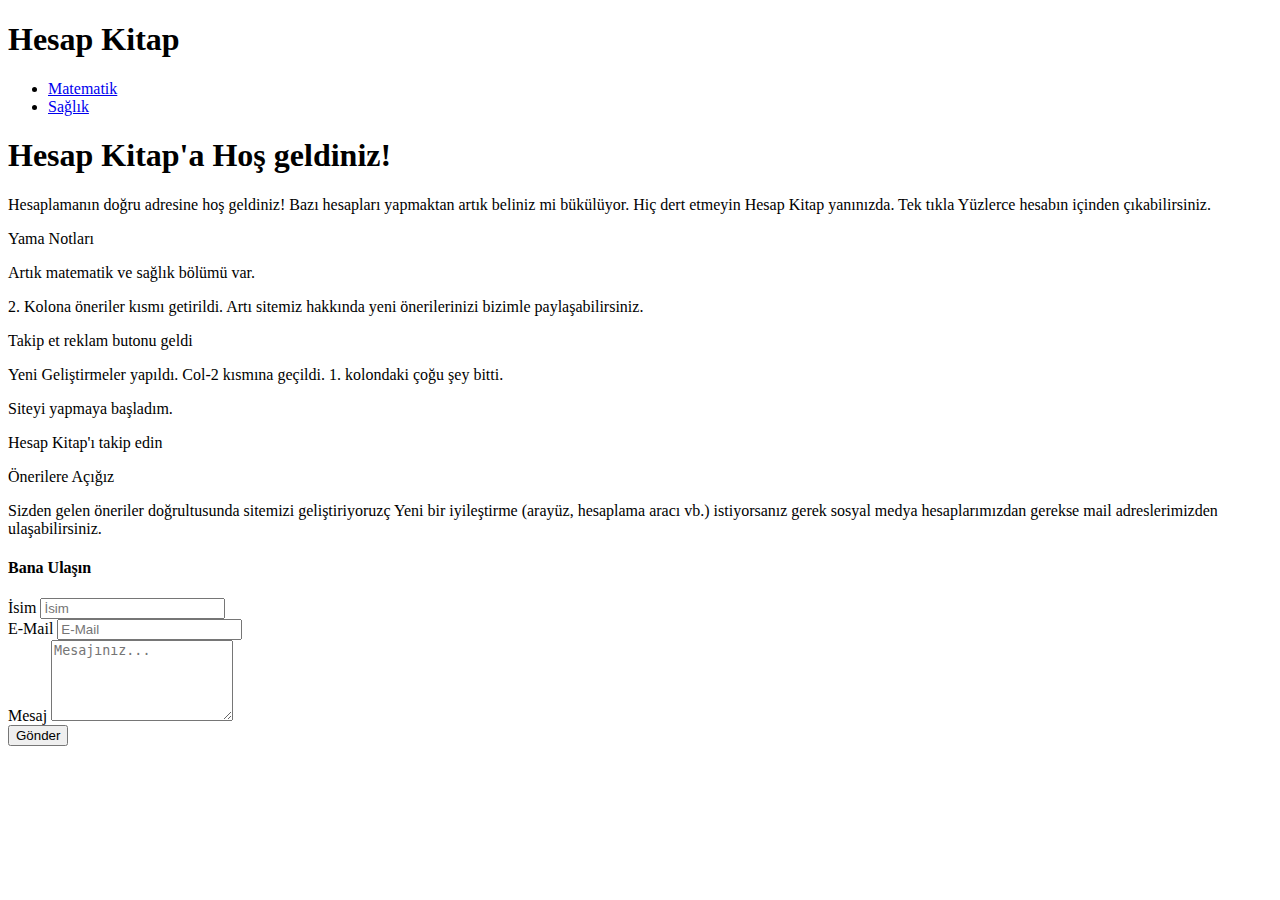
==== HesapKitap/html/index.html @ 2eec1aed "Add files via upload" ====
<!DOCTYPE html>
<html lang="en">
<head>
    <meta charset="UTF-8">
    <meta name="viewport" content="width=device-width, initial-scale=1.0">
    <title>Document</title>
        <link rel="stylesheet" href="/CSS/global.css">
        <link rel="stylesheet" href="/CSS/main.css">
        <!-- google fonts -->
        <link rel="preconnect" href="https://fonts.googleapis.com">
        <link rel="preconnect" href="https://fonts.gstatic.com" crossorigin>
        <link href="https://fonts.googleapis.com/css2?family=Bebas+Neue&family=Montserrat:wght@700&family=Open+Sans:wght@500;700&display=swap" rel="stylesheet">
        <link href="https://fonts.googleapis.com/css2?family=Open+Sans:wght@400;500;600;700&display=swap" rel="stylesheet">
        <link href="https://fonts.googleapis.com/css2?family=Yanone+Kaffeesatz:wght@300;400;600&display=swap" rel="stylesheet">
        <!-- font awesome -->
        <link rel="stylesheet" href="https://cdnjs.cloudflare.com/ajax/libs/font-awesome/6.4.0/css/all.min.css" integrity="sha512-iecdLmaskl7CVkqkXNQ/ZH/XLlvWZOJyj7Yy7tcenmpD1ypASozpmT/E0iPtmFIB46ZmdtAc9eNBvH0H/ZpiBw==" crossorigin="anonymous" referrerpolicy="no-referrer" />
    </head>
<body>
    <!--! nav bar start -->
    <header class="bg-purple-violet navbar">
        <div class="container">
        <nav id="navbar" class="navbar">
            <h1 class="heading-big">Hesap Kitap</h1>
            <ul>
                <li onmouseover="dropdown_matematik();" onmouseout="dropdownout_matematik();">
                    <a href="#" id="matematik" >Matematik</a>
                    <ul class="matematik" style="display: none;">
                        <li><a href="alan-hesaplama.html">Alan Hesaplama</a></li>
                    </ul>
                </li>
                <li onmouseover="dropdown_saglik();" onmouseout="dropdownout_saglik();">
                    <a href="#" id="saglik">Sağlık</a>
                    <ul class="saglik" style="display: none;">
                        <li><a href="vucut-kitle-indeksi.html">Vücut kitle İndeksi</a></li>
                    </ul>
                </li>
            </ul>
        </nav>
    </header>
    <!--! nav bar end -->

    <!-- ! column -->
    <div class="row">
        <div class="col-1">
            <h1>Hesap Kitap'a Hoş geldiniz!</h1>
            <p>Hesaplamanın doğru adresine hoş geldiniz! Bazı hesapları yapmaktan artık beliniz mi bükülüyor. Hiç dert etmeyin Hesap Kitap yanınızda. Tek tıkla Yüzlerce hesabın içinden çıkabilirsiniz.</p>
            <div class="yama-notlari">
                <div class="başlık border-purple-violet font-yanone-kaffeesatz">Yama Notları</div>
                <div class="güncellemeler font-opensans" data-date="30 Eylül 2023">
                    <p class="black-text">Artık matematik ve sağlık bölümü var.</p>
                </div>
                <div class="güncellemeler font-opensans" data-date="16 Eylül 2023">
                    <p class="black-text">2. Kolona öneriler kısmı getirildi. Artı sitemiz hakkında yeni önerilerinizi bizimle paylaşabilirsiniz.</p>
                </div>
                <div class="güncellemeler font-opensans" data-date="15 Eylül 2023">
                    <p class="black-text">Takip et reklam butonu geldi</p>
                </div>
                <div class="güncellemeler font-opensans" data-date="15 Eylül 2023">
                    <p class="black-text">Yeni Geliştirmeler yapıldı. Col-2 kısmına geçildi. 1. kolondaki çoğu şey bitti.</p>
                </div>
                <div class="güncellemeler font-opensans" data-date="10 Eylül 2023">
                    <p class="black-text">Siteyi yapmaya başladım.</p>
                </div>
                
                
            
            </div>
            
        </div>
        <div class="col-2">
            <div class="social-media">
                <p>Hesap Kitap'ı takip edin</p>
                    <a href="https://www.instagram.com/nuroheimer/" target="_blank"><i class="fa-brands fa-instagram fontsize-2rem" style="color: #1d0288;"></i></a>
                    <a href="https://www.instagram.com/nuroheimer/" target="_blank"><i class="fa-brands fa-facebook fontsize-2rem" style="color: #1d0288;"></i></a>
            </div>
            <div class="oneriler">
                <div class="oneri"><p>Önerilere Açığız</p>Sizden gelen öneriler doğrultusunda sitemizi geliştiriyoruzç
                    Yeni bir iyileştirme (arayüz, hesaplama aracı vb.) istiyorsanız
                    gerek sosyal medya hesaplarımızdan gerekse mail adreslerimizden
                    ulaşabilirsiniz.</div>
            </div>
        </div>
    </div>
    <!-- ! Column end -->

    <!-- ! Contact Start -->
    <section>
        <footer id="contact" class="bg-purple-violet">
            <div class="contact-form">
                <form>
                    <h4 class="text-center heading-medium">Bana Ulaşın</h4>
                    
                    <div class="form-group">
                        <label for="name">İsim</label>
                        <input 
                        type="text" 
                        name="name" 
                        class="form-control" 
                        id="name" 
                        placeholder="İsim"
                        />
                    </div>

                    <div class="form-group">
                        <label for="email">E-Mail</label>
                        <input 
                        type="text" 
                        name="email" 
                        class="form-control" 
                        id="email" 
                        placeholder="E-Mail"
                        />
                    </div>
                    
                    <div class="form-group">
                        <label for="message">Mesaj</label>
                        <textarea 
                            name="message" 
                            id="message" 
                            rows="5"
                            class="form-control"
                            placeholder="Mesajınız..."></textarea>
                    </div>

                    <button type="submit" class="btn btn-yellow">Gönder</button>
                </form>
            </div>
        </footer>
    </section>
    <!-- ! Contact End -->
    <script src="/JS/navbar.js"></script>
</body>
</html>
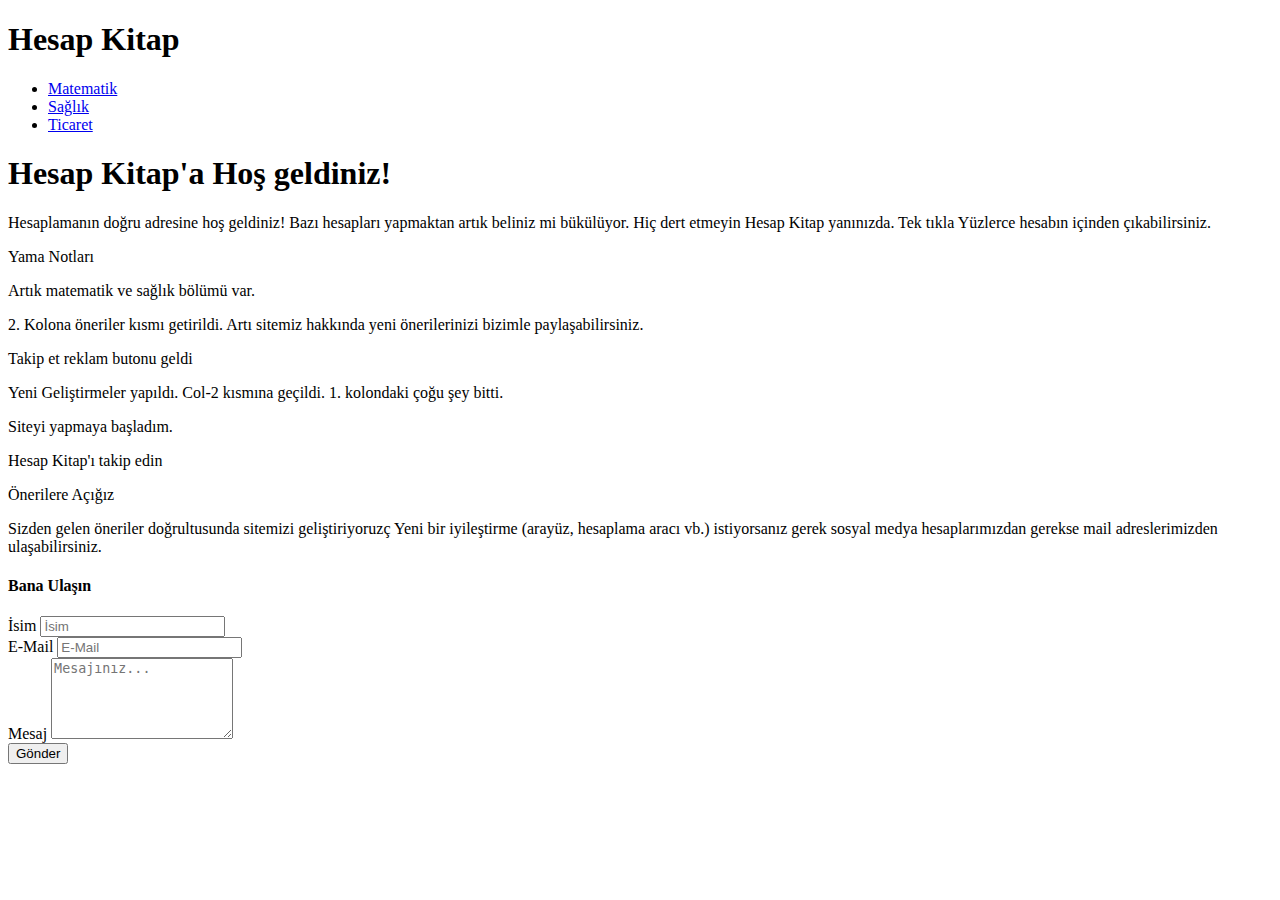
==== commit 808a8438: "Add files via upload" ====
--- a/HesapKitap/html/index.html
+++ b/HesapKitap/html/index.html
@@ -25,13 +25,19 @@
                 <li onmouseover="dropdown_matematik();" onmouseout="dropdownout_matematik();">
                     <a href="#" id="matematik" >Matematik</a>
                     <ul class="matematik" style="display: none;">
-                        <li><a href="alan-hesaplama.html">Alan Hesaplama</a></li>
+                        <li><a href="/html/matematik/alan-hesaplama.html">Alan Hesaplama</a></li>
                     </ul>
                 </li>
                 <li onmouseover="dropdown_saglik();" onmouseout="dropdownout_saglik();">
                     <a href="#" id="saglik">Sağlık</a>
                     <ul class="saglik" style="display: none;">
-                        <li><a href="vucut-kitle-indeksi.html">Vücut kitle İndeksi</a></li>
+                        <li><a href="/html/saglik/vucut-kitle-index.html">Vücut kitle İndeksi</a></li>
+                    </ul>
+                </li>
+                <li onmouseover="dropdown_ticaret();" onmouseout="dropdownout_ticaret();">
+                    <a href="#" id="ticaret">Ticaret</a>
+                    <ul class="ticaret" style="display: none;">
+                        <li><a href="/html/ticaret/kar-orani.html">Kâr Oranı Hesaplama</a></li>
                     </ul>
                 </li>
             </ul>
